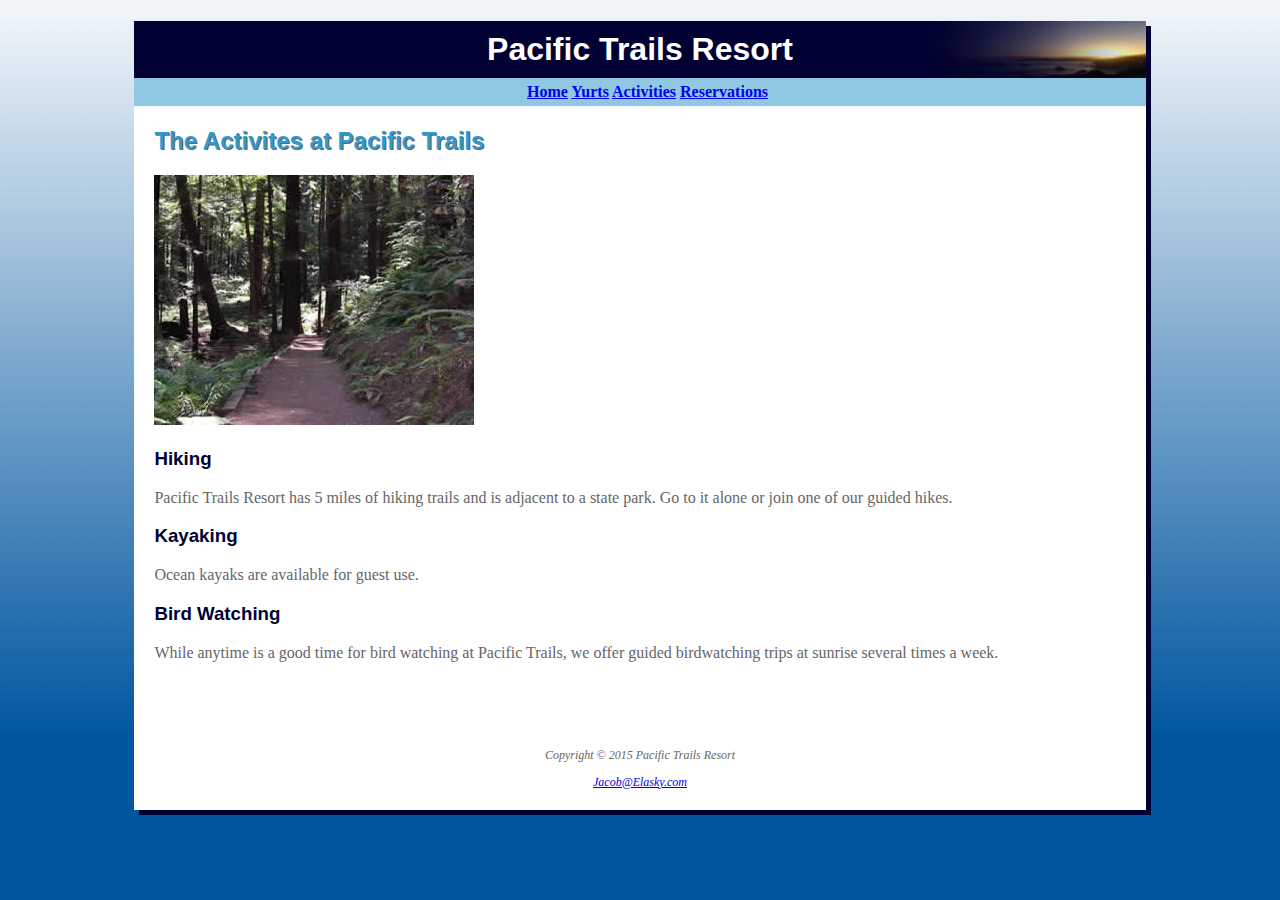
==== activities.html @ d7f232bb "Jakes Changes for Case Study" ====
<!DOCTYPE html>
<html lang="en">
    <head>
        <meta charset="utf-8">
        <title>Pacific Trails Resort</title>
        <link rel="stylesheet" type="text/css" href="pacific.css">
    </head>
    
    <body>
    <div id="wrapper">    
        <header><h1>Pacific Trails Resort</h1></header>
            <nav>
            <a href="index.html">Home</a>
            <a href="yurts.html">Yurts</a>
            <a href="activities.html">Activities</a>
            <a href="reservations.html">Reservations</a>    
                            </nav>
<main>
    <h2>The Activites at Pacific Trails</h2>
        
<img src="trail.jpg" alt="Beautiful hiking trail through the woods" width="320"
 height="250">
        
        <h3>Hiking</h3>
        
        <p>Pacific Trails Resort has 5 miles of hiking trails and is adjacent to a state park. Go to it alone or join one of our guided hikes.</p>
        
        
        <h3>Kayaking</h3>
        
        <p>Ocean kayaks are available for guest use.</p>
        
        
        <h3>Bird Watching</h3>
        
        <p>While anytime is a good time for bird watching at Pacific Trails, we offer guided birdwatching trips at sunrise several times a week.</p>
        </main>
        <br>
  <footer>
    <p>Copyright &copy; 2015 Pacific Trails Resort</p> 
    <a href="mailto:Jacob@Elasky.com">Jacob@Elasky.com</a> 
            </footer> 
        </div>    
    </body>
</html>
---- pacific.css ----
body {background-color: #FFFFFF;
    color: #666666;
    background-image: url(ptrbackground.jpg);}
header {background-color: #000033;
    color: #FFFFFF;
    background-image: url(sunset.jpg);
    background-position: right;
    background-repeat: no-repeat;
    text-align: center;}
nav {background-color: #90C7E3;
     text-align: center;
     font-weight: bold; 
     padding: 5px 5px 5px 20px;}
h1 { margin-bottom: 0;
    padding: 10px;
    font-family: Georgia, sans-serif; }
h2 {color: #3399CC;
    text-shadow: 1px 1px #666666;
    font-family: Georgia, sans-serif; }
span {color: #5C7FA3;}
h3 {color: #000033;
    font-family: Georgia, sans-serif; }
#wrapper { margin-left: auto;
    margin-right: auto;
    width: 80%;
    min-width: 960px;
    background-color: white; 
    box-shadow: 5px 5px #000033; } 
ul { list-style-image: url(marker.gif); }
footer {text-align: center; 
        font-size: 75%; 
        font-style: italic; 
        font-family: "Georgia", serif; 
        padding: 20px; }
contact {font-size: 90%; }
main {padding: 1px 20px 20px 20px; }
span {font-weight: bold; }
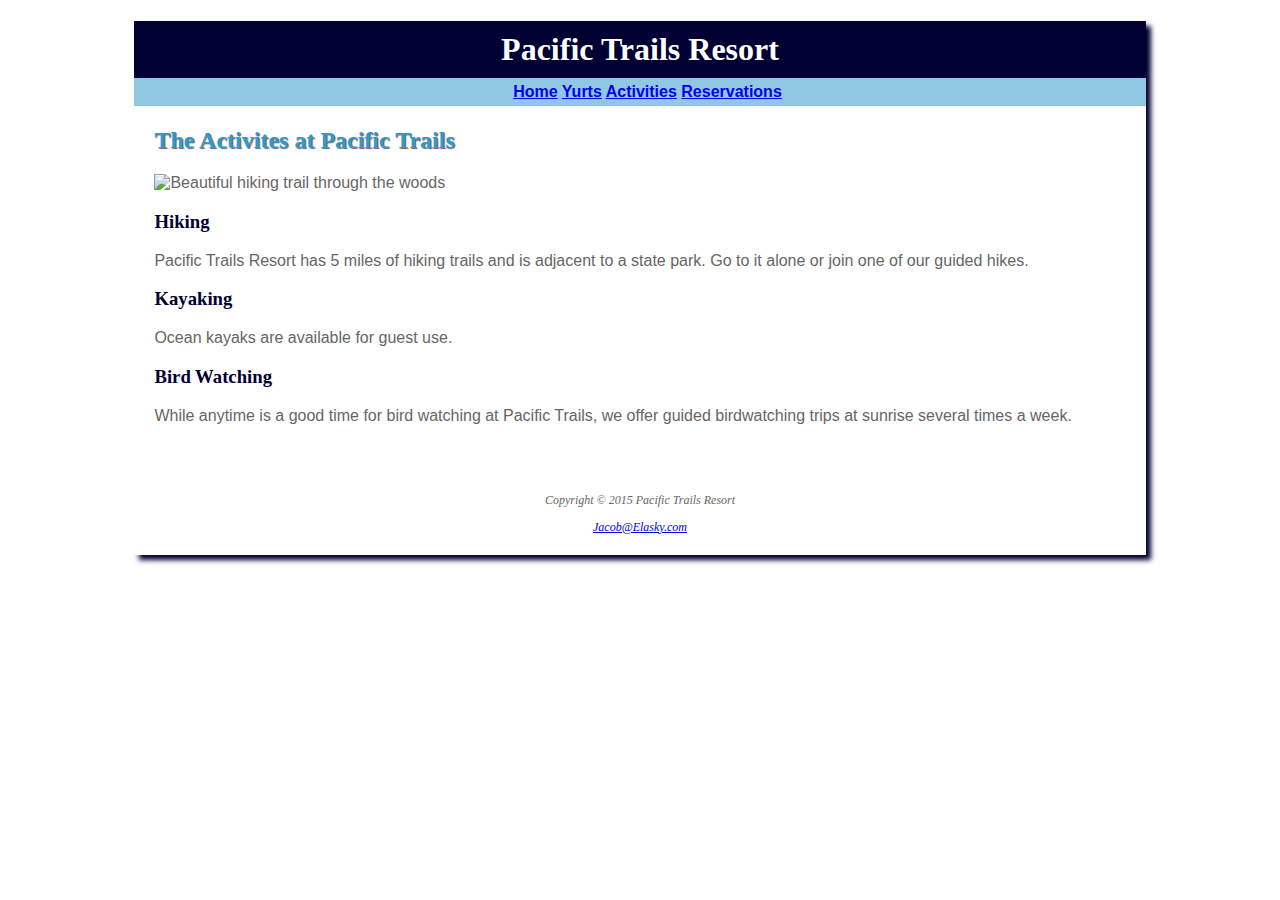
==== commit 7e59c191: "clean up" ====
--- a/activities.html
+++ b/activities.html
@@ -18,7 +18,7 @@
 <main>
     <h2>The Activites at Pacific Trails</h2>
         
-<img src="trail.jpg" alt="Beautiful hiking trail through the woods" width="320"
+<img src="images/trail.jpg" alt="Beautiful hiking trail through the woods" width="320"
  height="250">
         
         <h3>Hiking</h3>
@@ -35,7 +35,7 @@
         
         <p>While anytime is a good time for bird watching at Pacific Trails, we offer guided birdwatching trips at sunrise several times a week.</p>
         </main>
-        <br>
+    
   <footer>
     <p>Copyright &copy; 2015 Pacific Trails Resort</p> 
     <a href="mailto:Jacob@Elasky.com">Jacob@Elasky.com</a> 
--- a/pacific.css
+++ b/pacific.css
@@ -1,9 +1,10 @@
 body {background-color: #FFFFFF;
     color: #666666;
-    background-image: url(ptrbackground.jpg);}
+    background-image: url(images/ptrbackground.jpg);
+    font-family: "arial", sans-serif;}
 header {background-color: #000033;
     color: #FFFFFF;
-    background-image: url(sunset.jpg);
+    background-image: url(images/sunset.jpg);
     background-position: right;
     background-repeat: no-repeat;
     text-align: center;}
@@ -13,25 +14,25 @@
      padding: 5px 5px 5px 20px;}
 h1 { margin-bottom: 0;
     padding: 10px;
-    font-family: Georgia, sans-serif; }
+    font-family: "Times New Roman", sans-serif; }
 h2 {color: #3399CC;
-    text-shadow: 1px 1px #666666;
-    font-family: Georgia, sans-serif; }
+    text-shadow: 1px 1px 1px #666666;
+    font-family: "Times New Roman", sans-serif; }
 span {color: #5C7FA3;}
 h3 {color: #000033;
-    font-family: Georgia, sans-serif; }
+    font-family: "Times New Roman", sans-serif; }
 #wrapper { margin-left: auto;
     margin-right: auto;
     width: 80%;
     min-width: 960px;
     background-color: white; 
-    box-shadow: 5px 5px #000033; } 
-ul { list-style-image: url(marker.gif); }
+    box-shadow: 5px 5px 5px #000033; } 
+ul { list-style-image: url(images/marker.gif); }
 footer {text-align: center; 
         font-size: 75%; 
         font-style: italic; 
-        font-family: "Georgia", serif; 
+        font-family: "Times New Roman", serif; 
         padding: 20px; }
-contact {font-size: 90%; }
+#contact {font-size: 90%; }
 main {padding: 1px 20px 20px 20px; }
 span {font-weight: bold; }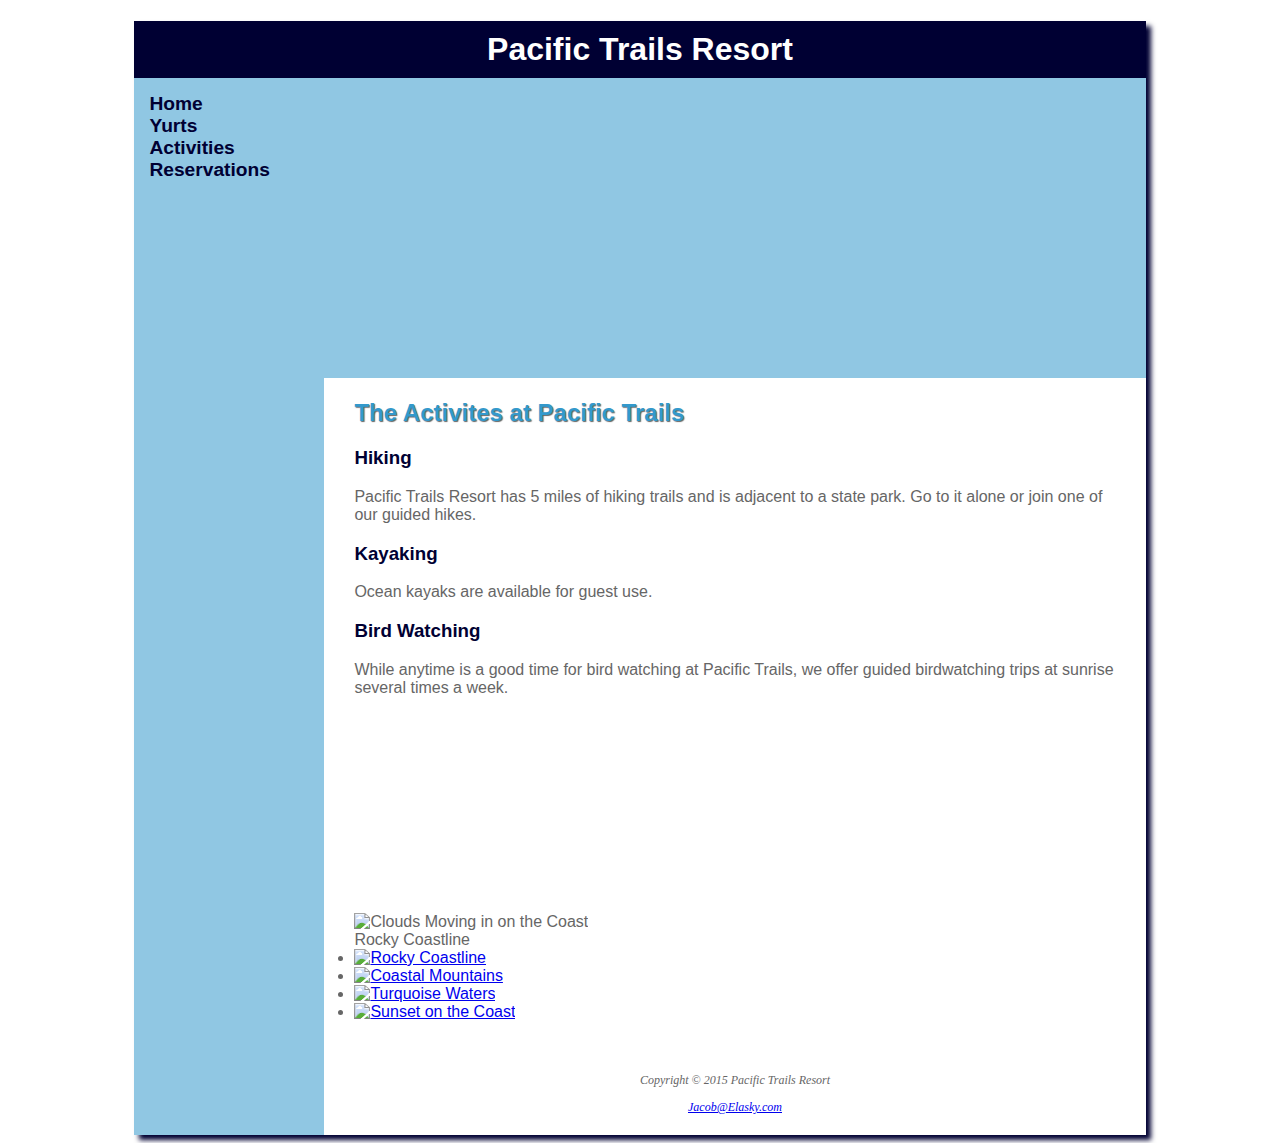
==== commit 478f337e: "code" ====
--- a/activities.html
+++ b/activities.html
@@ -9,18 +9,18 @@
     <body>
     <div id="wrapper">    
         <header><h1>Pacific Trails Resort</h1></header>
-            <nav>
-            <a href="index.html">Home</a>
-            <a href="yurts.html">Yurts</a>
-            <a href="activities.html">Activities</a>
-            <a href="reservations.html">Reservations</a>    
-                            </nav>
+            <div id=nav><ul>
+                <ul><a href="index.html">Home</a></ul>
+                <ul><a href="yurts.html">Yurts</a></ul>
+                <ul><a href="activities.html">Activities</a></ul>
+                <ul><a href="reservations.html">Reservations</a></ul>    
+                </div>
+<div id="heroactivites"></div>       
+        
 <main>
+    
     <h2>The Activites at Pacific Trails</h2>
-        
-<img src="images/trail.jpg" alt="Beautiful hiking trail through the woods" width="320"
- height="250">
-        
+
         <h3>Hiking</h3>
         
         <p>Pacific Trails Resort has 5 miles of hiking trails and is adjacent to a state park. Go to it alone or join one of our guided hikes.</p>
@@ -34,8 +34,18 @@
         <h3>Bird Watching</h3>
         
         <p>While anytime is a good time for bird watching at Pacific Trails, we offer guided birdwatching trips at sunrise several times a week.</p>
-        </main>
-    
+                
+<div id="gallery"></div>
+<span><img src="images/photo5.jpg" width="200" height="150" alt="Clouds Moving in on the Coast"><br>Rocky Coastline</span>
+        <li><a href="images/photo2.jpg"><img src="images/photo2thumb.jpg" width="100" height="75" alt="Rocky Coastline"></a>
+        </li>
+        <li><a href="images/photo3.jpg"><img src="images/photo3thumb.jpg" width="100" height="75" alt="Coastal Mountains"></a>
+        </li>
+        <li><a href="images/photo4.jpg."><img src="images/photo4thumb.jpg" width="100" height="75" alt="Turquoise Waters"></a>
+        </li>
+        <li><a href="images/photo6.jpg."><img src="images/photo6thumb.jpg" width="100" height="75" alt="Sunset on the Coast"></a>
+        </li>
+                </main>
   <footer>
     <p>Copyright &copy; 2015 Pacific Trails Resort</p> 
     <a href="mailto:Jacob@Elasky.com">Jacob@Elasky.com</a> 
--- a/pacific.css
+++ b/pacific.css
@@ -2,37 +2,72 @@
     color: #666666;
     background-image: url(images/ptrbackground.jpg);
     font-family: "arial", sans-serif;}
+#herohome {background-image: url(images/coasthero.jpg);
+    height: 300px;
+    background-repeat: no-repeat;
+    background-size: cover;
+    margin-left: 190px;}
+#heroactivites {background-image: url(images/trailhero.jpg);
+    height: 300px;
+    background-size: cover;
+    background-repeat: no-repeat;
+    margin-left: 190px;}
+#heroyurt {background-image: url(images/yurthero.jpg);
+    height: 300px;
+    background-size: cover;
+    background-repeat: no-repeat;
+    margin-left: 190px;}
 header {background-color: #000033;
     color: #FFFFFF;
     background-image: url(images/sunset.jpg);
     background-position: right;
     background-repeat: no-repeat;
     text-align: center;}
-nav {background-color: #90C7E3;
-     text-align: center;
-     font-weight: bold; 
-     padding: 5px 5px 5px 20px;}
+header, main, nav, footer, figure, figcaption, aside, section, article {
+  display: block;
+}
+#nav {font-weight: bold; 
+     padding: 15px 15px 15px 15px;
+     float: left;
+    width: 160px;
+    font-size: 1.2em;}
+#nav ul {list-style-type: none; 
+    margin: 0;
+    padding-left: 0;}
+#nav a {text-decoration: none;}
+#nav a:link{color: #000033;}
+#nav a:visited{color:#344873;}
+#nav a:hover{color: #FFFFFF;}
 h1 { margin-bottom: 0;
     padding: 10px;
-    font-family: "Times New Roman", sans-serif; }
+    font-family: "Georgia", sans-serif; }
 h2 {color: #3399CC;
     text-shadow: 1px 1px 1px #666666;
-    font-family: "Times New Roman", sans-serif; }
-span {color: #5C7FA3;}
+    font-family: "Georgia", sans-serif; }
+#resort {color: #5C7FA3;
+    font-weight: bold;}
 h3 {color: #000033;
-    font-family: "Times New Roman", sans-serif; }
+    font-family: "Georgia", sans-serif; }
 #wrapper { margin-left: auto;
     margin-right: auto;
     width: 80%;
     min-width: 960px;
-    background-color: white; 
+    background: #90C7E3 ; 
     box-shadow: 5px 5px 5px #000033; } 
 ul { list-style-image: url(images/marker.gif); }
 footer {text-align: center; 
         font-size: 75%; 
         font-style: italic; 
         font-family: "Times New Roman", serif; 
-        padding: 20px; }
-#contact {font-size: 90%; }
-main {padding: 1px 20px 20px 20px; }
-span {font-weight: bold; }+        padding: 20px; 
+        margin-left: 190px;
+        background: #FFFFFF;}
+#contact {font-size: 90%;}
+main {padding-top: 1px; padding-left: 30px; padding-right: 20px; padding-bottom: 20px;
+    margin-left: 190px;
+background: #FFFFFF }
+#gallery {height: 200px;
+    position: relative;
+padding: 0px 0px 0px 0px; 
+float: none;}
+#gallery a:hover span {display: block; position: relative; top: 15px; left: 320px; text-align: center;}
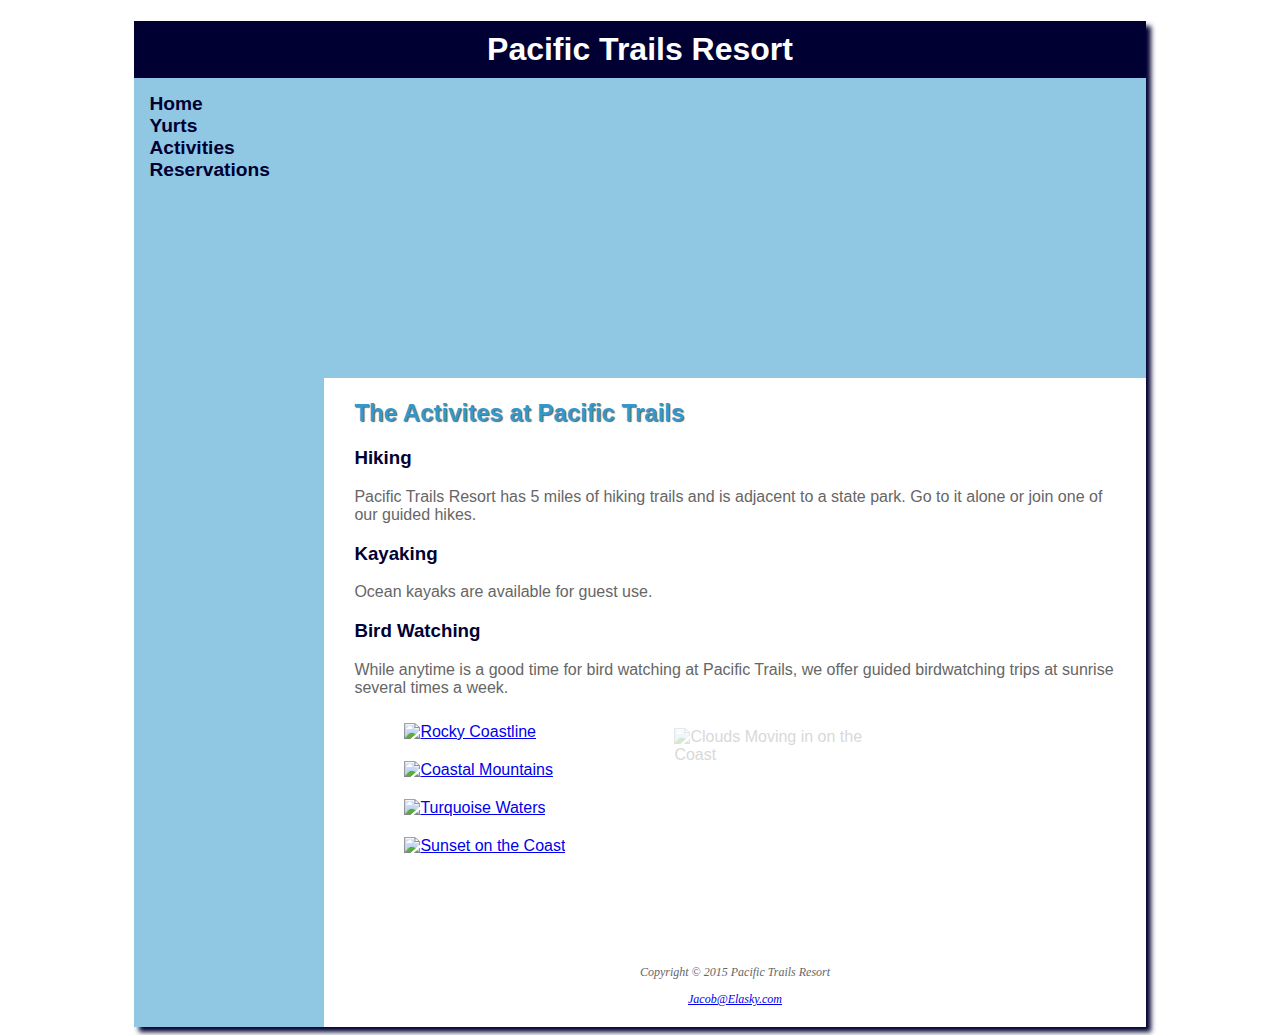
==== commit cf2c5894: "Changes" ====
--- a/activities.html
+++ b/activities.html
@@ -9,11 +9,13 @@
     <body>
     <div id="wrapper">    
         <header><h1>Pacific Trails Resort</h1></header>
-            <div id=nav><ul>
-                <ul><a href="index.html">Home</a></ul>
-                <ul><a href="yurts.html">Yurts</a></ul>
-                <ul><a href="activities.html">Activities</a></ul>
-                <ul><a href="reservations.html">Reservations</a></ul>    
+            <div id=nav>
+                <ul>
+                    <li><a href="index.html">Home</a></li>
+                    <li><a href="yurts.html">Yurts</a></li>
+                    <li><a href="activities.html">Activities</a></li>
+                    <li><a href="reservations.html">Reservations</a></li>
+                    </ul>
                 </div>
 <div id="heroactivites"></div>       
         
@@ -35,16 +37,18 @@
         
         <p>While anytime is a good time for bird watching at Pacific Trails, we offer guided birdwatching trips at sunrise several times a week.</p>
                 
-<div id="gallery"></div>
-<span><img src="images/photo5.jpg" width="200" height="150" alt="Clouds Moving in on the Coast"><br>Rocky Coastline</span>
-        <li><a href="images/photo2.jpg"><img src="images/photo2thumb.jpg" width="100" height="75" alt="Rocky Coastline"></a>
+<div id="gallery">
+<img src="images/photo5.jpg" width="200" height="150" alt="Clouds Moving in on the Coast" id= "placeholder"><ul>
+    <li><a href="images/photo2.jpg"><img src="images/photo2thumb.jpg" width="100" height="75" alt="Rocky Coastline"><span><img src="images/photo2.jpg" width="200" height="150" alt= "Rocky Coastline"><br>Rocky Coastline</span></a>
         </li>
-        <li><a href="images/photo3.jpg"><img src="images/photo3thumb.jpg" width="100" height="75" alt="Coastal Mountains"></a>
+        <li><a href="images/photo3.jpg"><img src="images/photo3thumb.jpg" width="100" height="75" alt="Coastal Mountains"><span><img src="images/photo3.jpg" width="200" height="150" alt= "Coastal Mountains"><br>Coastal Mountains</span></a>
         </li>
-        <li><a href="images/photo4.jpg."><img src="images/photo4thumb.jpg" width="100" height="75" alt="Turquoise Waters"></a>
+        <li><a href="images/photo4.jpg."><img src="images/photo4thumb.jpg" width="100" height="75" alt="Turquoise Waters"><span><img src="images/photo4.jpg" width="200" height="150" alt= "Turquoise Waters"><br>Turquoise Waters</span></a>
         </li>
-        <li><a href="images/photo6.jpg."><img src="images/photo6thumb.jpg" width="100" height="75" alt="Sunset on the Coast"></a>
+        <li><a href="images/photo6.jpg."><img src="images/photo6thumb.jpg" width="100" height="75" alt="Sunset on the Coast"><span><img src="images/photo6.jpg" width="200" height="150" alt= "Sunset on the Coast"><br>Sunset on the Coast</span></a>
         </li>
+    </ul>
+    </div>
                 </main>
   <footer>
     <p>Copyright &copy; 2015 Pacific Trails Resort</p> 
--- a/pacific.css
+++ b/pacific.css
@@ -44,7 +44,7 @@
 h2 {color: #3399CC;
     text-shadow: 1px 1px 1px #666666;
     font-family: "Georgia", sans-serif; }
-#resort {color: #5C7FA3;
+.resort {color: #5C7FA3;
     font-weight: bold;}
 h3 {color: #000033;
     font-family: "Georgia", sans-serif; }
@@ -67,7 +67,14 @@
     margin-left: 190px;
 background: #FFFFFF }
 #gallery {height: 200px;
-    position: relative;
+    position: relative;}
+#gallery img {
 padding: 0px 0px 0px 0px; 
 float: none;}
+#placeholder { position: absolute;
+    top: 15px; left: 320px; opacity: .25;}
 #gallery a:hover span {display: block; position: relative; top: 15px; left: 320px; text-align: center;}
+#gallery span {display: none;}
+#gallery li {display: inline; float: left; padding: 10px;}
+#gallery ul {width:250px; list-style-type: none;}
+
